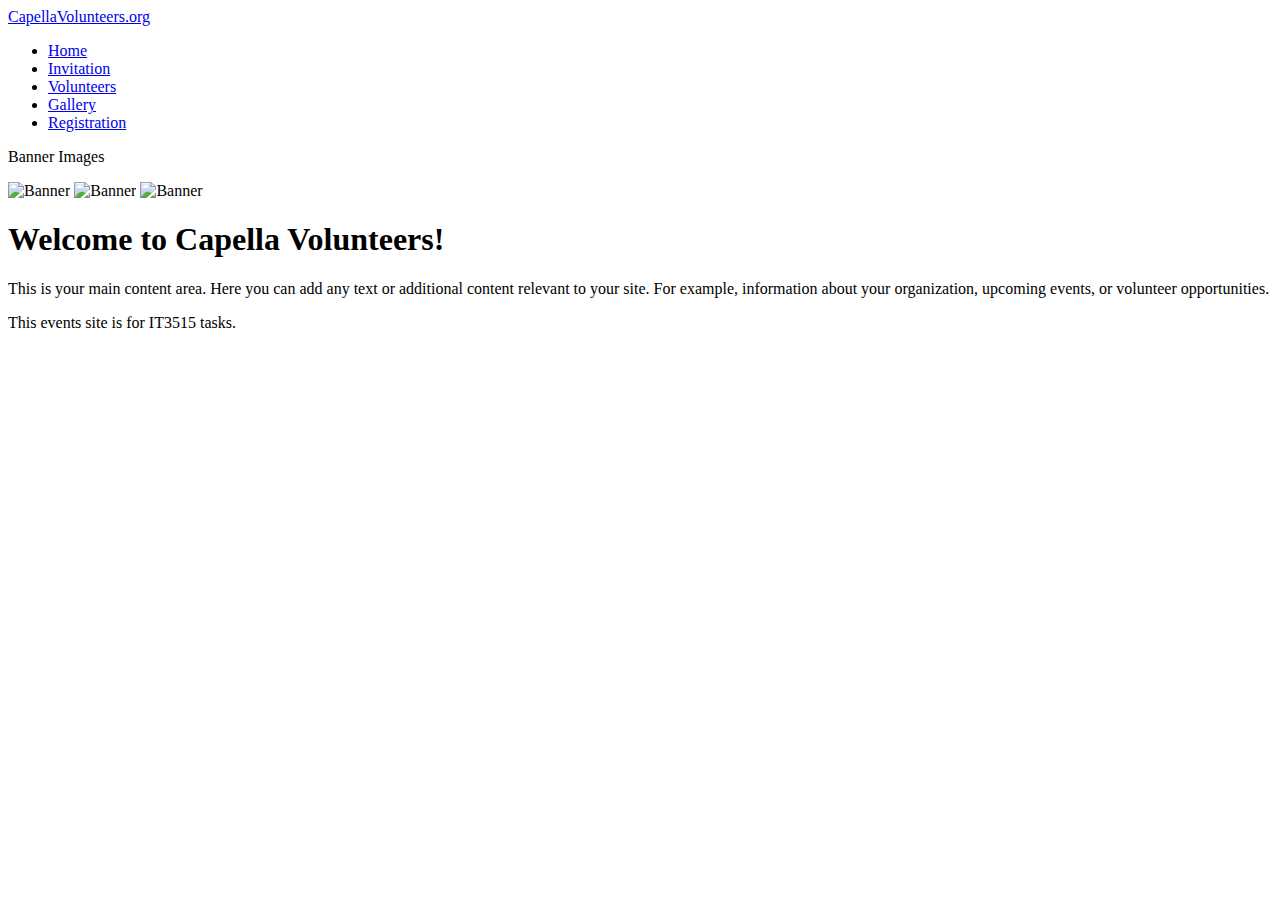
==== index.html @ 42920629 "Add files via upload" ====
<!DOCTYPE html>
<html lang="en-US">
<head>
    <title>Home Page | Capella Volunteers</title>
    <link rel="stylesheet" type="text/css" href="css/main.css" />
</head>
<body>
    <header>
        <div class="top">
            <a class="logo" href="index.html">CapellaVolunteers<span class="dotcom">.org</span></a>
        </div>
        <nav>
            <ul class="topnav">
                <li><a href="index.html" class="active">Home</a></li>
                <li><a href="invitation.html">Invitation</a></li>
                <li><a href="volunteer.html">Volunteers</a></li>
                <li><a href="gallery.html">Gallery</a></li>
                <li><a href="registration.html">Registration</a></li>
            </ul>
        </nav>
    </header>

    <section id="bannerImages">
        <p>Banner Images</p>
        <img src="images/banner1.jpg" alt="Banner"/>
        <img src="images/banner2.jpg" alt="Banner"/>
        <img src="images/banner3.jpg" alt="Banner"/>
    </section>

    <main>
        <h1>Welcome to Capella Volunteers!</h1>
        <p>This is your main content area. Here you can add any text or additional content relevant to your site. For example, information about your organization, upcoming events, or volunteer opportunities.</p>
        <!-- Add more content as needed -->
    </main>

    <footer>
        <p>This events site is for IT3515 tasks.</p>
    </footer>
</body>
</html>
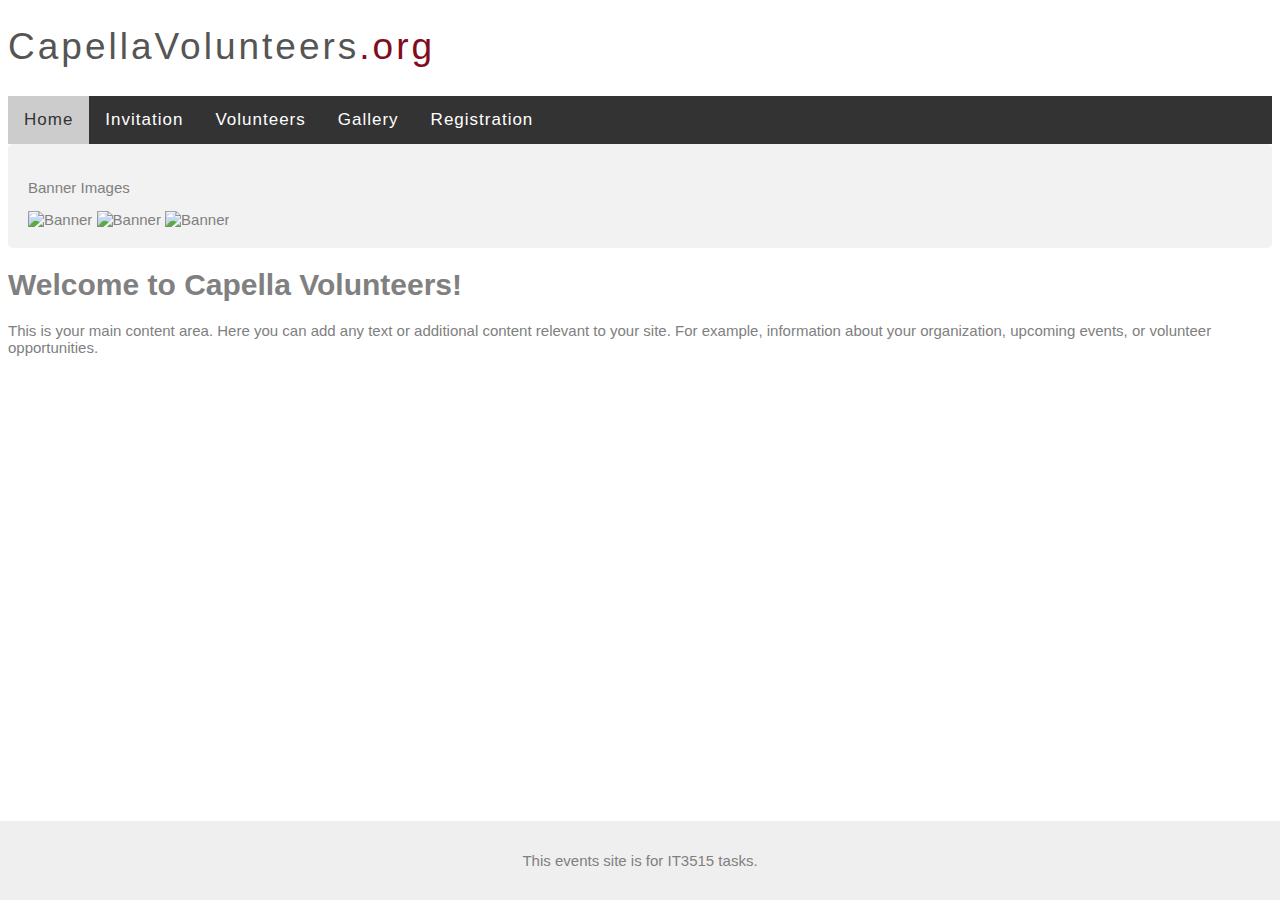
==== commit fcab0aed: "Update index.html" ====
--- a/index.html
+++ b/index.html
@@ -2,7 +2,7 @@
 <html lang="en-US">
 <head>
     <title>Home Page | Capella Volunteers</title>
-    <link rel="stylesheet" type="text/css" href="css/main.css" />
+    <link rel="stylesheet" type="text/css" href="main.css" />
 </head>
 <body>
     <header>
--- a/main.css
+++ b/main.css
@@ -0,0 +1,142 @@
+body {
+    font: 15px arial, sans-serif;
+    color: #808080;
+}
+input[type=text],
+select ,input[type=password],radio{
+    width: 100%;
+    padding: 12px 20px;
+    margin: 8px 0;
+    display: inline-block;
+    border: 1px solid #ccc;
+    border-radius: 4px;
+    box-sizing: border-box;
+}
+input[type=submit] ,input[type=button]{
+    width: 100%;
+    background-color: #800D1E;
+    color: white;
+    padding: 14px 20px;
+    margin: 8px 0;
+    border: none;
+    border-radius: 4px;
+    cursor: pointer;
+}
+input[type=submit]:hover ;input[type=button]:hover {
+    background-color: #802F1E;
+}
+section {
+    border-radius: 5px;
+    background-color: #f2f2f2;
+    padding: 20px;
+}
+article {
+    border-radius: 5px;
+    background-color: #CCCCCC;
+    padding: 20px;
+    color: #222222;
+}
+ul.topnav {
+    list-style-type: none;
+    margin: 0;
+    padding: 0;
+    overflow: hidden;
+    background-color: #333;
+}
+ul.topnav li {
+    float: left;
+}
+ul.topnav li a {
+    display: block;
+    color: white;
+    text-align: center;
+    padding: 14px 16px;
+    text-decoration: none;
+}
+ul.topnav li a:hover:not(.active) {
+    background-color: #111;
+}
+ul.topnav li a.active {
+    background-color: #CCCCCC;
+    color: #333
+}
+ul.topnav li.right {
+    float: right;
+}
+@media screen and (max-width: 600px) {
+    ul.topnav li.right,
+    ul.topnav li {
+        float: none;
+    }
+}
+.top {
+    position: relative;
+    background-color: #ffffff;
+    height: 68px;
+    padding-top: 20px;
+    line-height: 50px;
+    overflow: hidden;
+    z-index: 2;
+}
+.logo {
+    font-family: arial;
+    text-decoration: none;
+    line-height: 1;
+    -webkit-font-smoothing: antialiased;
+    -moz-osx-font-smoothing: grayscale;
+    font-size: 37px;
+    letter-spacing: 3px;
+    color: #555555;
+    display: block;
+    position: absolute;
+    top: 17px;
+}
+.logo .dotcom {
+    color: #800D1E
+}
+.topnav {
+    position: relative;
+    z-index: 2;
+    font-size: 17px;
+    background-color: #5f5f5f;
+    color: #f1f1f1;
+    width: 100%;
+    padding: 0;
+    letter-spacing: 1px;
+}
+.top .logo {
+    position: relative;
+    top: 0;
+    width: 100%;
+    text-align: left;
+    margin: auto
+}
+footer {
+    position: absolute;
+    right: 0;
+    bottom: 0;
+    left: 0;
+    padding: 1rem;
+    background-color: #efefef;
+    text-align: center;
+}
+div.gallery {
+    margin: 5px;
+    border: 1px solid #ccc;
+    float: left;
+    width: 180px;
+}
+
+div.gallery:hover {
+    border: 1px solid #777;
+}
+
+div.gallery img {
+    width: 100%;
+    height: auto;
+}
+
+div.desc {
+    padding: 15px;
+    text-align: center;
+}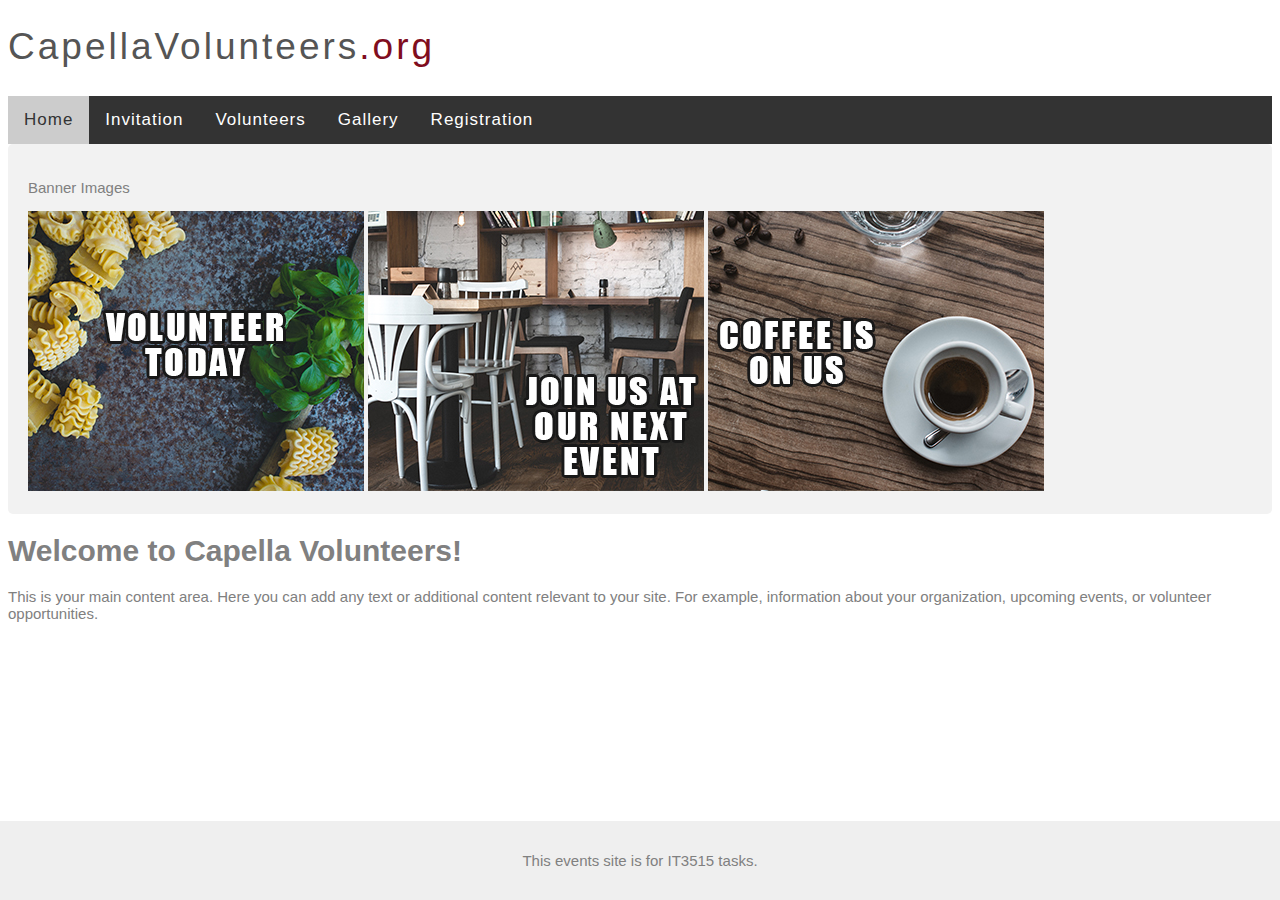
==== commit 263eba31: "Update index.html" ====
--- a/index.html
+++ b/index.html
@@ -22,9 +22,9 @@
 
     <section id="bannerImages">
         <p>Banner Images</p>
-        <img src="images/banner1.jpg" alt="Banner"/>
-        <img src="images/banner2.jpg" alt="Banner"/>
-        <img src="images/banner3.jpg" alt="Banner"/>
+        <img src="banner1.jpg" alt="Banner"/>
+        <img src="banner2.jpg" alt="Banner"/>
+        <img src="banner3.jpg" alt="Banner"/>
     </section>
 
     <main>
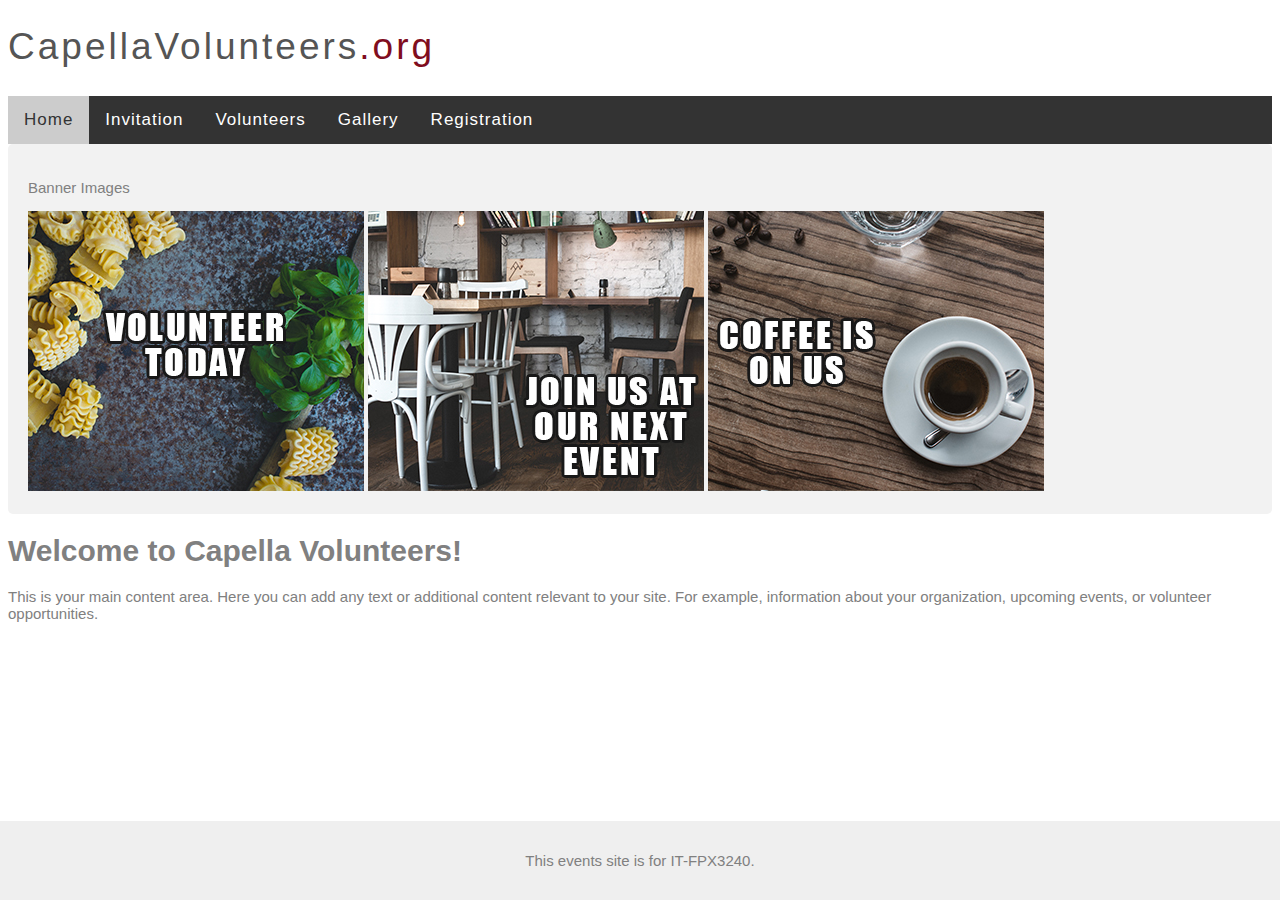
==== commit 18b40aaf: "Update index.html" ====
--- a/index.html
+++ b/index.html
@@ -34,7 +34,7 @@
     </main>
 
     <footer>
-        <p>This events site is for IT3515 tasks.</p>
+        <p>This events site is for IT-FPX3240.</p>
     </footer>
 </body>
 </html>
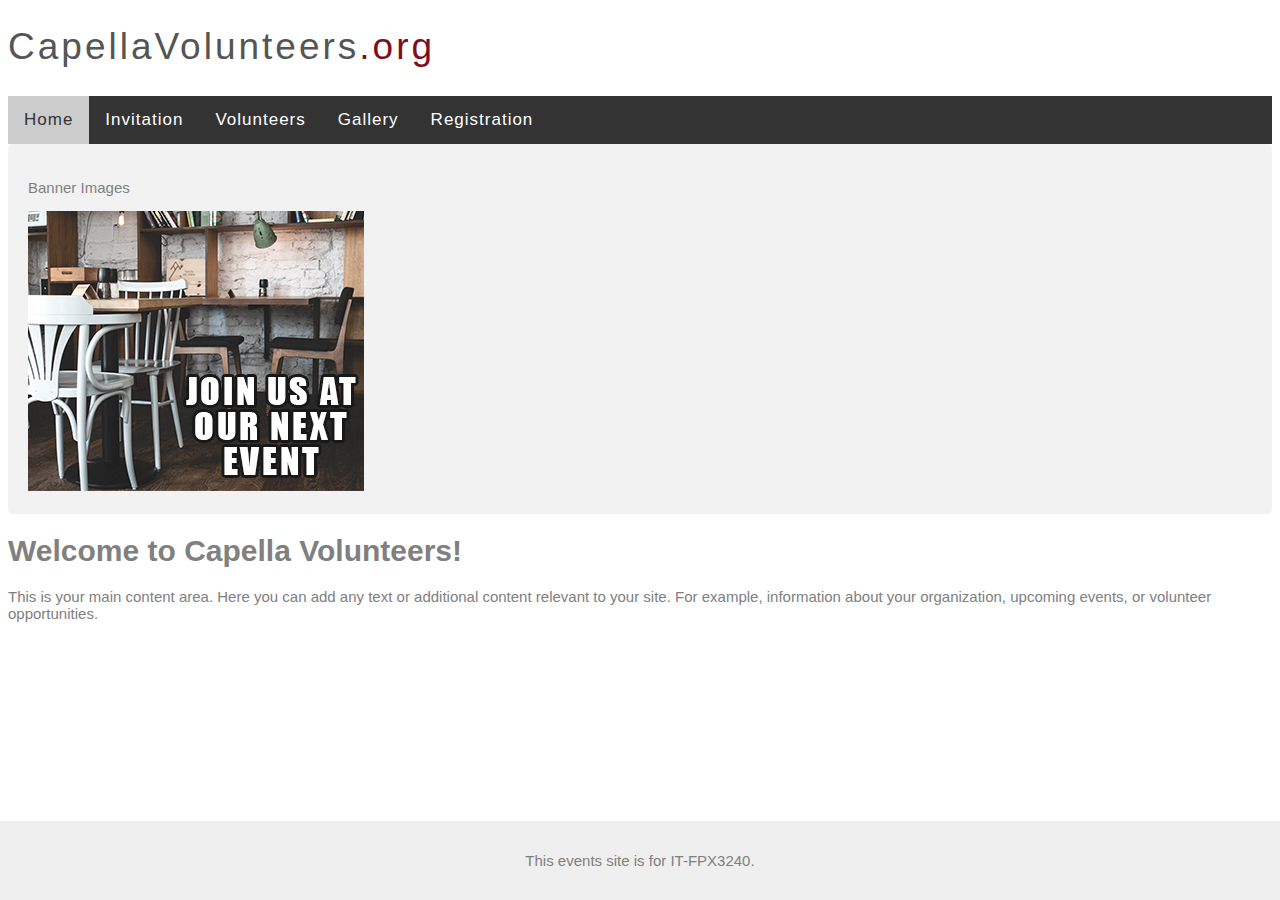
==== commit f1f75974: "Add files via upload" ====
--- a/index.html
+++ b/index.html
@@ -3,6 +3,25 @@
 <head>
     <title>Home Page | Capella Volunteers</title>
     <link rel="stylesheet" type="text/css" href="main.css" />
+    <script type="text/javascript">
+        var bannerImages = ["banner1.jpg", "banner2.jpg", "banner3.jpg"];
+        var currentBanner = 0;
+        var preloadBannerImages = [];
+
+        window.onload = function() {
+            for (var i = 0; i < bannerImages.length; i++) {
+                preloadBannerImages[i] = new Image();
+                preloadBannerImages[i].src = bannerImages[i];
+            }
+            cycleBanner();
+        };
+
+        function cycleBanner() {
+            currentBanner = (currentBanner + 1) % bannerImages.length;
+            document.getElementById("bannerImg").src = bannerImages[currentBanner];
+            setTimeout(cycleBanner, 3000);
+        }
+    </script>
 </head>
 <body>
     <header>
@@ -22,9 +41,7 @@
 
     <section id="bannerImages">
         <p>Banner Images</p>
-        <img src="banner1.jpg" alt="Banner"/>
-        <img src="banner2.jpg" alt="Banner"/>
-        <img src="banner3.jpg" alt="Banner"/>
+        <img id="bannerImg" src="banner1.jpg" alt="Banner"/>
     </section>
 
     <main>
@@ -38,3 +55,4 @@
     </footer>
 </body>
 </html>
+
--- a/main.css
+++ b/main.css
@@ -22,7 +22,7 @@
     border-radius: 4px;
     cursor: pointer;
 }
-input[type=submit]:hover ;input[type=button]:hover {
+input[type=submit]:hover, input[type=button]:hover {
     background-color: #802F1E;
 }
 section {
@@ -139,4 +139,4 @@
 div.desc {
     padding: 15px;
     text-align: center;
-}+}
